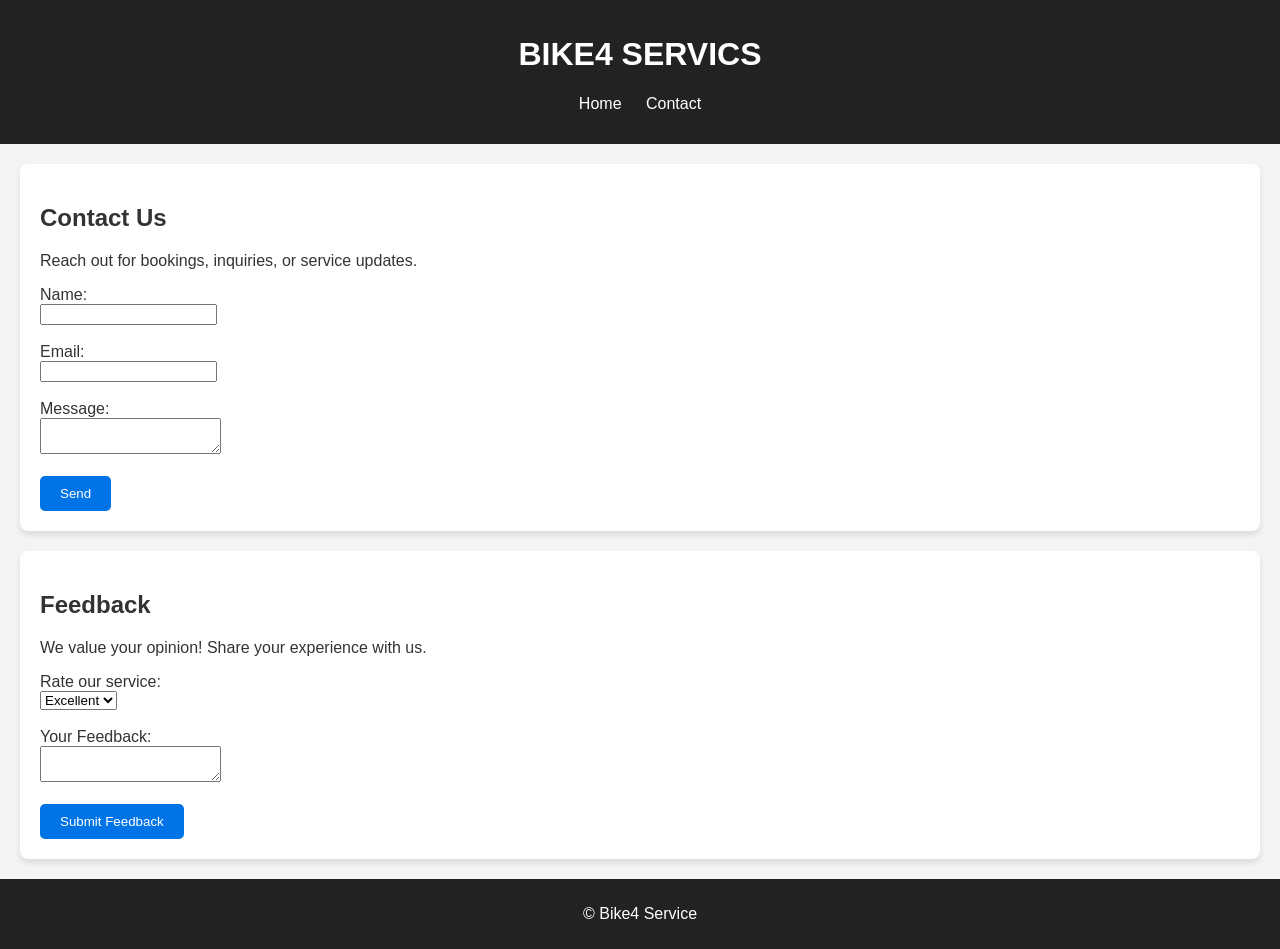
==== contact.html @ 938cada0 "bike4 service page add" ====
<!DOCTYPE html>
<html lang="en">
<head>
  <meta charset="UTF-8">
  <meta name="viewport" content="width=device-width, initial-scale=1.0">
  <title>Contact - Bike4 Service</title>
  <link rel="stylesheet" href="styles.css">
</head>
<body>
  <header>
    <h1 class="fade-in">BIKE4 SERVICS</h1>
    <nav>
      <ul>
        <li><a href="index.html">Home</a></li>
        <li><a href="contact.html">Contact</a></li>
      </ul>
    </nav>
  </header>

  <section class="contact slide-in">
    <h2>Contact Us</h2>
    <p>Reach out for bookings, inquiries, or service updates.</p>
    <form>
      <label for="name">Name:</label><br>
      <input type="text" id="name" name="name" required><br><br>

      <label for="email">Email:</label><br>
      <input type="email" id="email" name="email" required><br><br>

      <label for="message">Message:</label><br>
      <textarea id="message" name="message" required></textarea><br><br>

      <button type="submit" class="btn">Send</button>
    </form>
  </section>

  <section class="feedback zoom-in">
    <h2>Feedback</h2>
    <p>We value your opinion! Share your experience with us.</p>
    <form>
      <label for="rating">Rate our service:</label><br>
      <select id="rating" name="rating">
        <option>Excellent</option>
        <option>Good</option>
        <option>Average</option>
        <option>Poor</option>
      </select><br><br>

      <label for="comments">Your Feedback:</label><br>
      <textarea id="comments" name="comments"></textarea><br><br>

      <button type="submit" class="btn">Submit Feedback</button>
    </form>
  </section>

  <footer>
    <p>&copy;  Bike4 Service</p>
  </footer>
</body>
</html>
---- styles.css ----
body {
  font-family: Arial, sans-serif;
  margin: 0;
  padding: 0;
  background: #f4f4f4;
  color: #333;
}

header {
  background: #222;
  color: #fff;
  padding: 15px;
  text-align: center;
}

nav ul {
  list-style: none;
  padding: 0;
}

nav ul li {
  display: inline;
  margin: 0 10px;
}

nav ul li a {
  color: #fff;
  text-decoration: none;
  transition: color 0.3s ease;
}

nav ul li a:hover {
  color: #ffcc00;
}

.hero {
  background: linear-gradient(135deg, #0073e6, #00c6ff);
  color: #fff;
  padding: 50px;
  text-align: center;
}

.services, .contact, .feedback {
  padding: 20px;
  background: #fff;
  margin: 20px;
  border-radius: 8px;
  box-shadow: 0 4px 6px rgba(0,0,0,0.1);
}

.btn {
  background: #0073e6;
  color: #fff;
  padding: 10px 20px;
  border: none;
  border-radius: 5px;
  cursor: pointer;
  transition: transform 0.3s ease, background 0.3s ease;
}

.btn:hover {
  background: #005bb5;
  transform: scale(1.05);
}

/* Animations */
.fade-in {
  animation: fadeIn 2s ease-in;
}

.slide-in {
  animation: slideIn 1.5s ease-out;
}

.zoom-in {
  animation: zoomIn 1.5s ease-in-out;
}

@keyframes fadeIn {
  from { opacity: 0; }
  to { opacity: 1; }
}

@keyframes slideIn {
  from { transform: translateX(-100%); opacity: 0; }
  to { transform: translateX(0); opacity: 1; }
}

@keyframes zoomIn {
  from { transform: scale(0.8); opacity: 0; }
  to { transform: scale(1); opacity: 1; }
}

footer {
  background: #222;
  color: #fff;
  text-align: center;
  padding: 10px;
}
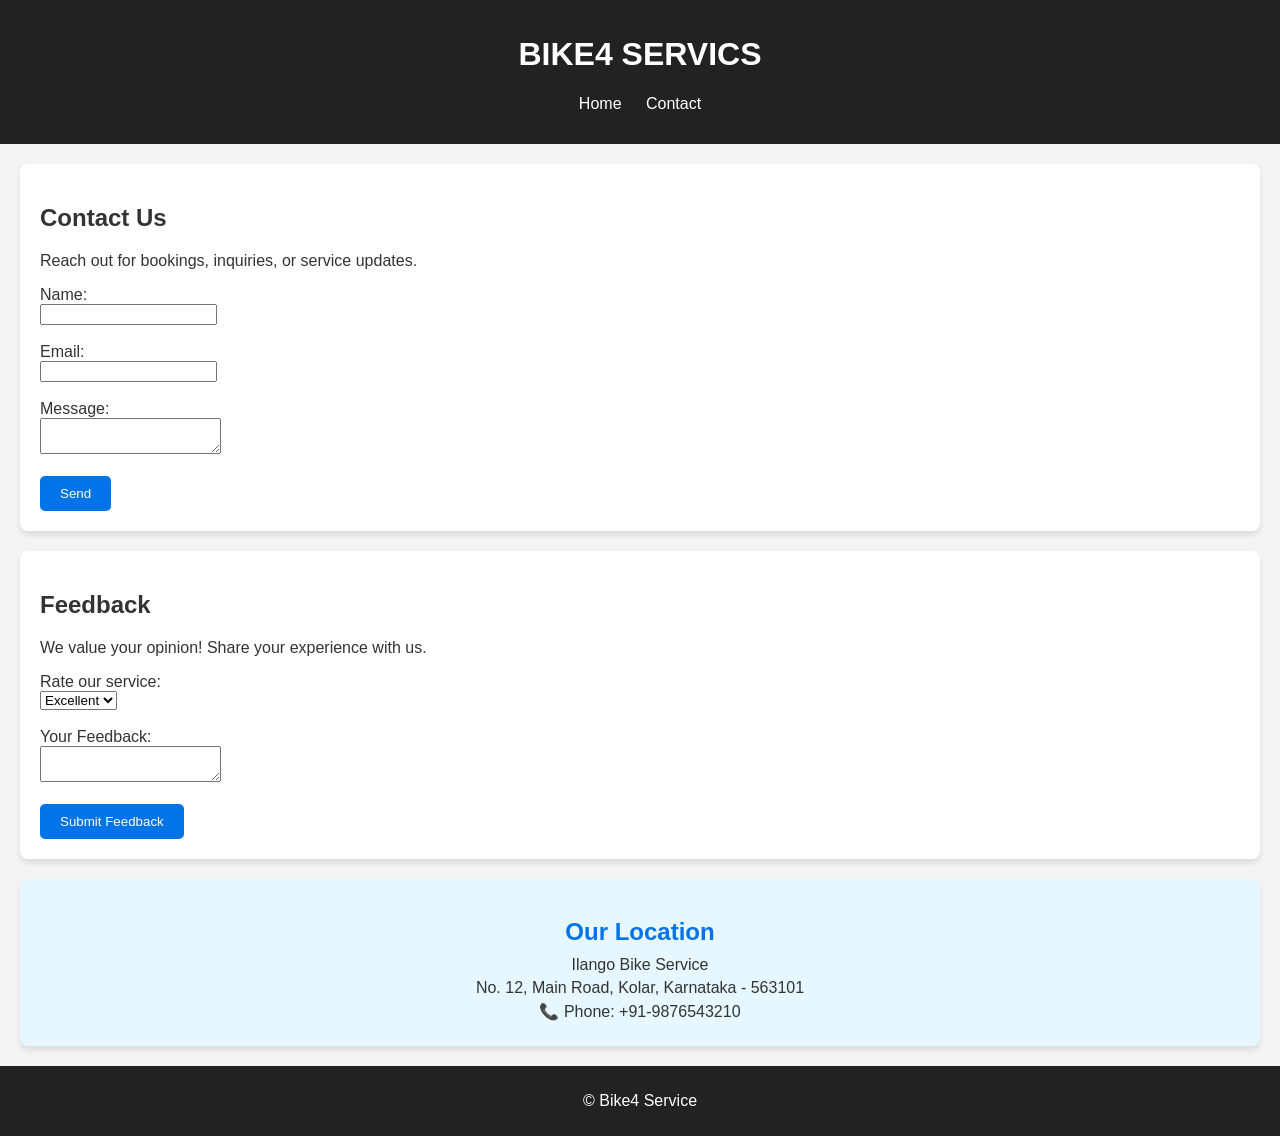
==== commit b53ee4d4: "address add in index page" ====
--- a/contact.html
+++ b/contact.html
@@ -52,6 +52,13 @@
       <button type="submit" class="btn">Submit Feedback</button>
     </form>
   </section>
+<section class="address zoom-in">
+  <h2>Our Location</h2>
+  <p>Ilango Bike Service</p>
+  <p>No. 12, Main Road, Kolar, Karnataka - 563101</p>
+  <p>📞 Phone: +91-9876543210</p>
+</section>
+
 
   <footer>
     <p>&copy;  Bike4 Service</p>
--- a/styles.css
+++ b/styles.css
@@ -90,6 +90,24 @@
   from { transform: scale(0.8); opacity: 0; }
   to { transform: scale(1); opacity: 1; }
 }
+.address {
+  padding: 20px;
+  background: #e6f7ff;
+  margin: 20px;
+  border-radius: 8px;
+  text-align: center;
+  box-shadow: 0 4px 6px rgba(0,0,0,0.1);
+}
+
+.address h2 {
+  color: #0073e6;
+  margin-bottom: 10px;
+}
+
+.address p {
+  margin: 5px 0;
+  font-size: 16px;
+}
 
 footer {
   background: #222;
